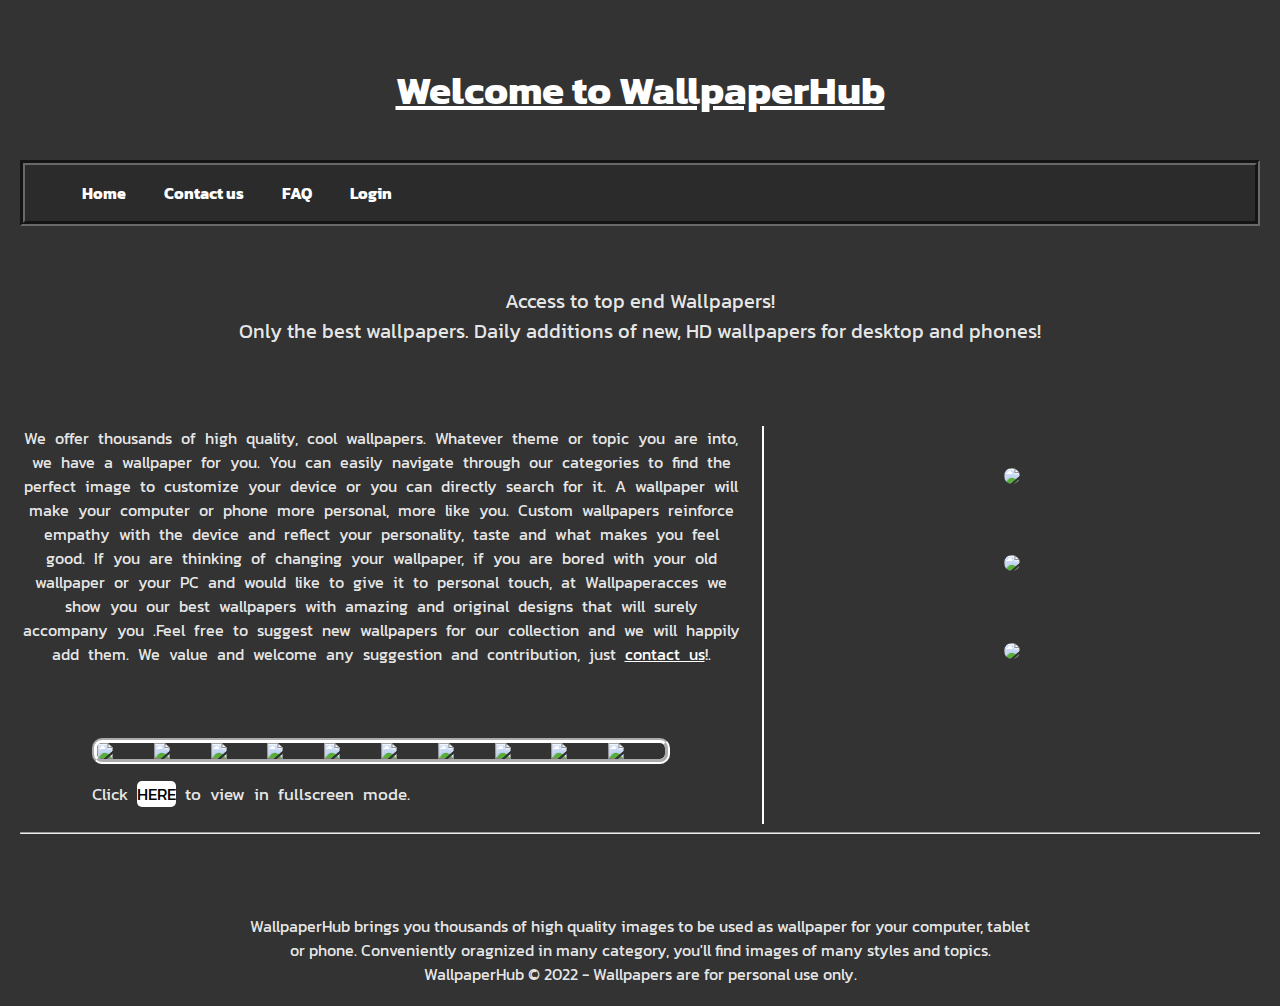
==== index/index.html @ 2b932af7 "init" ====
<!DOCTYPE html>
<html>

<head>
    <meta name="viewport" content="width=device-width, initial-scale=1.0">
    <link rel="stylesheet" href="indexstyle.css">
</head>

<body>
    <div style="background-color:rgba(0, 0, 0, 0.8);padding: 20px;width: 100%;">
        <div class="head">
            <b style="text-decoration:underline;">Welcome to WallpaperHub</b>
        </div>
        <div style="border: 5px groove dimgray; width:100%;background-color: rgba(40, 40, 40, 0.7);">
            <ul>
                <li><a href="#icons">Home</a></li>
                <li><a href="#icons">Contact us</a></li>
                <li><a href="#icons">FAQ</a></li>
                <li><a href="#icons">Login</a></li>
            </ul>
        </div>
        <div class="desc">
            <p>Access to top end Wallpapers!<br>
                Only the best wallpapers. Daily additions of new, HD wallpapers for desktop and phones!</p>
        </div>
        <section class="section1">
            <div class="section2">
                We offer thousands of high quality, cool wallpapers. Whatever theme or topic you are into, we have a
                wallpaper for you. You can easily navigate through our categories to find the perfect image to customize
                your device or you can directly search for it.
                A wallpaper will make your computer or phone more personal, more like you. Custom wallpapers reinforce
                empathy with the device and reflect your personality, taste and what makes you feel good.
                If you are thinking of changing your wallpaper, if you are bored with your old wallpaper or your PC and
                would like to give it to personal touch, at Wallpaperacces we show you our best wallpapers with amazing
                and original designs that will surely accompany you
                .Feel free to suggest new wallpapers for our collection and we will happily add them. We value and
                welcome any suggestion and contribution, just <a href="#icons"
                    style="text-decoration:underline;">contact us</a>!.
                <div id="container">
                    <div class="wrapper">
                        <img src="https://hdqwalls.com/wallpapers/iron-man-superhero-4k-4l.jpg">
                        <img src="https://wallpapercave.com/wp/wp6066880.jpg">
                        <img src="https://images.hdqwalls.com/wallpapers/4k-iron-man-endgame-2020-xi.jpg">
                        <img src="https://images.hdqwalls.com/wallpapers/superman-4khenry-tj.jpg">
                        <img src="https://wallpapercave.com/wp/wp7147126.jpg">
                        <img src="https://images.hdqwalls.com/wallpapers/superman-4khenry-tj.jpg">
                        <img src="https://wallpaperaccess.com/full/2492653.jpg">
                        <img src="https://images.hdqwalls.com/wallpapers/need-for-speed-heat-nissan-gtr-4k-ax.jpg">
                        <img src="https://i.pinimg.com/originals/03/a1/30/03a130eb756e03ec220f03c37e8f69a2.jpg">
                        <img src="https://images.hdqwalls.com/wallpapers/need-for-speed-heat-nissan-gtr-4k-ax.jpg">
                    </div>
                </div>
                <p align="left" style="margin-left:10%;font-size:17px;">Click <a class="preview" href="#container"
                        onclick="fullscreen()">HERE</a> to view in fullscreen mode.</p>
            </div>
            <div class="section3">
                <div class="wallpaper">
                    <a href="../pages/marvel.html" target="_blank">
                        <img src="https://wallpapercave.com/wp/wp5908094.png" width="70%" style="border-radius: 20px;">
                    </a><br>
                    <b class="demo">MARVEL wallpapers</b>
                </div>
                <div class="wallpaper">
                    <a href="../pages/dc.html" target="_blank">
                        <img src="https://images.hdqwalls.com/download/dc-universe-heroes-4k-4p-2560x1440.jpg"
                            width="70%" style="border-radius: 20px;">
                    </a><br>
                    <b class="demo">DC wallpapers</b>
                </div>
                <div class="wallpaper">
                    <a href="../pages/cars.html" target="_blank">
                        <img src="https://www.pixel4k.com/wp-content/uploads/2020/10/black-mercedes-amg-front-4k_1602451101.jpg"
                            width="70%" style="border-radius: 20px;">
                    </a><br>
                    <b class="demo">4K Supercars wallpapers</b>
                </div>
            </div>
        </section>
        <center>
            <footer>
                <hr id="icons">
                <br>
                <a href="https://www.instagram.com/d_rsh_n._/">
                <img src="https://linkshortner.net/PENoB" alt="" width="50px">
                </a>
                <a href="https://linkedin.com/in/darshan-dinesh-m-p88ab11219">
                <img src="https://logodix.com/logo/1288656.png" alt="" width="50px">
                </a>
                <a href="https://www.instagram.com/d_rsh_n._/">
                <img src="https://icon-library.com/images/white-discord-icon/white-discord-icon-1.jpg" alt="" width="50px">
                </a>
                <br><br>
                WallpaperHub brings you thousands of high quality
                images to be used as wallpaper for your computer, tablet<br>
                or phone. Conveniently oragnized in many category,
                you'll find images of many styles and topics.<br>
                WallpaperHub © 2022 - Wallpapers are for
                personal use only.
            </footer>
        </center>
    </div>
    <script src="indexscript.js"></script>
</body>

</html>
---- index/indexstyle.css ----
@import url('https://fonts.googleapis.com/css2?family=Bebas+Neue&family=Kanit&display=swap');

* {
    box-sizing: border-box;
    scroll-behavior: smooth;
}

body {
    margin: 0%;
    background-image: url("https://www.quirkybyte.com/wp-content/uploads/2016/10/jl-1.jpg");
    background-attachment: fixed;
    color: rgba(100%, 100%, 100%, 0.9);
    text-align: center;
    font-family: 'Kanit', sans-serif;
    width: 100%;
    animation: slide 1s 1;
}

@keyframes slide {
    0% {
        transform: translateX(-30px);
    }

    100% {
        transform: translateX(0px);
    }
}

.head {
    width: 100%;
    font-size: 40px;
    padding: 40px 0px 40px 0px;
    text-align: center;
    color: white;
}

.desc {
    width: 100%;
    padding: 40px 0px 60px 0px;
}

.category {
    display: flex;
    align-items: center;
    justify-content: center;
    padding: 30px 0px 30px 0px;
}

.wallpaper {
    width: 100%;
    text-align: center;
    transition: 0.3s;
    margin: 8% 0%;
}

.wallpaper:hover {
    transform: scale(1.05, 1.05);
}

.demo {
    opacity: 0;
    transition: 0.5s;
}

.wallpaper:hover .demo {
    opacity: 1;
}

p {
    font-size: 20px;
}

/* slideshow */
#container {
    margin-left: 10%;
    margin-top: 10%;
    width: 80%;
    overflow: hidden;
    border: 5px groove #ffffff;
    border-radius: 10px;
}

.wrapper {
    width: 100%;
    display: flex;
    animation: slide1 40s infinite;
}

@keyframes slide1 {
    0% {
        transform: translateX(0);
    }

    10% {
        transform: translateX(0);
    }

    20% {
        transform: translateX(-100%);
    }

    30% {
        transform: translateX(-200%);
    }

    40% {
        transform: translateX(-300%);
    }

    50% {
        transform: translateX(-400%);
    }

    60% {
        transform: translateX(-500%);
    }

    70% {
        transform: translateX(-600%);
    }

    80% {
        transform: translateX(-700%);
    }

    90% {
        transform: translateX(-800%);
    }

    100% {
        transform: translateX(-900%);
    }
}

.wrapper>img {
    width: 100%;
}

.preview {
    text-decoration: none;
    transition: 0.5s;
    background-color: white;
    color: black;
    border-radius: 5px;
}

.preview:hover {
    background-color: black;
    color: lightgray;
}

ul {
    text-align: left;
    list-style-type: none;
}

li {
    font-weight: bold;
    transition: 0.5s;
    padding: 14px 17px 17px 17px;
    display: inline;
    overflow: hidden;
}

li:hover {
    background-color: rgb(209, 209, 209);
    color: black;
}

li:hover a {
    color: black;
}

footer {
    width: 100%;
}

footer>a {
    padding: 0px 10px 0px 10px;
}

a {
    text-decoration: none;
    color: white;
}

.section1 {
    width: 100%;
    display: flex;
    flex-wrap: wrap;
}

.section2 {
    flex: 60%;
    border-right: 2px solid white;
    word-spacing: 5px;
    padding-right: 20px;
}

.section3 {
    width: 40%;
}

@media all and (max-width:400px) {
    .head {
        font-size: 30px;
    }

    .section1 {
        width: 100%;
        display: block;
    }

    .section2 {
        width: 100%;
        border: none;
        padding: 0%;
    }

    .section3 {
        width: 100%;
    }
}
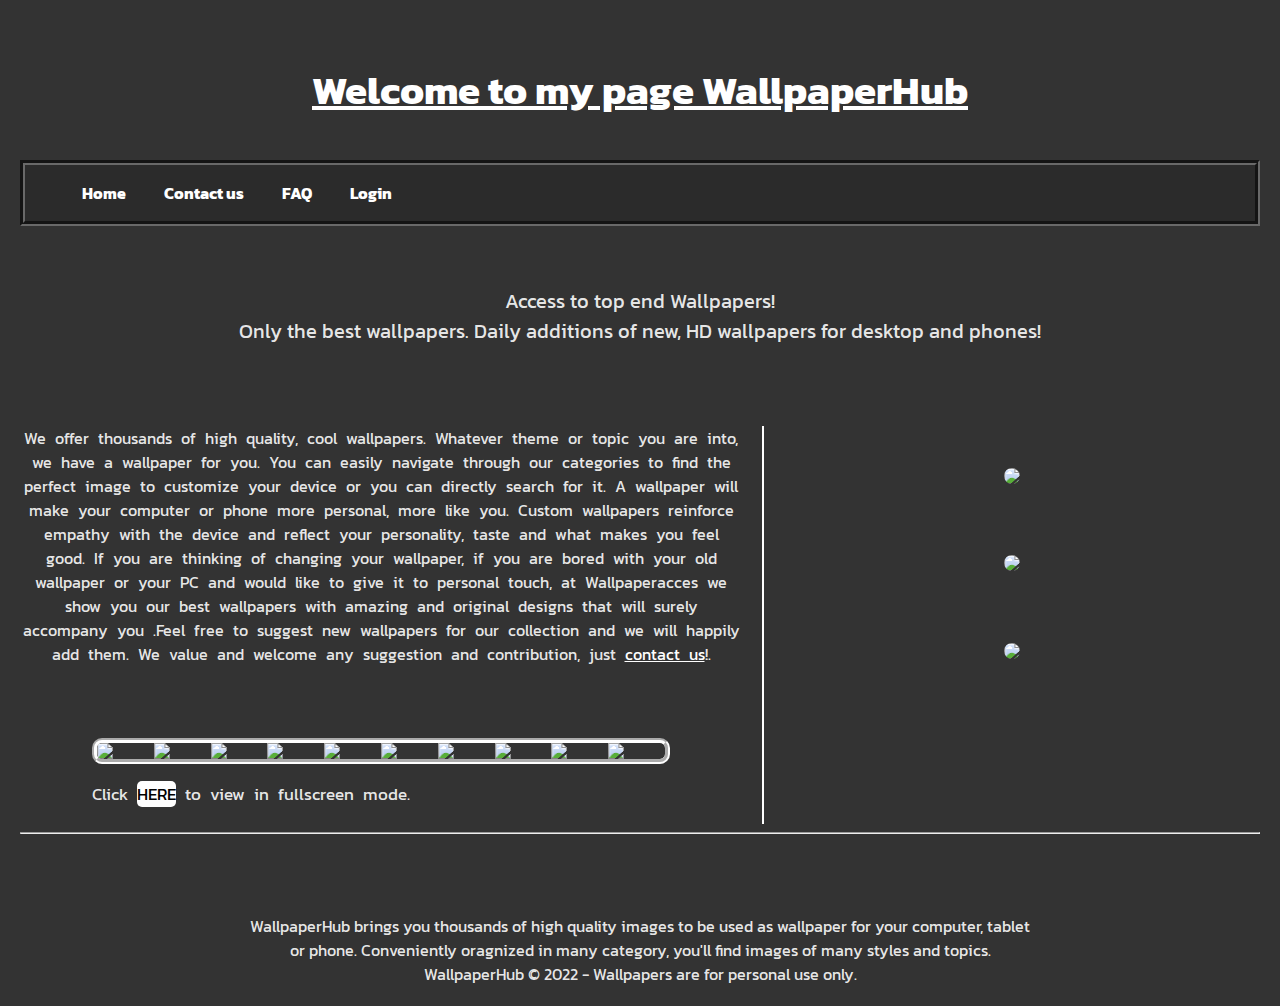
==== commit 39ddff5f: "name" ====
--- a/index/index.html
+++ b/index/index.html
@@ -9,7 +9,7 @@
 <body>
     <div style="background-color:rgba(0, 0, 0, 0.8);padding: 20px;width: 100%;">
         <div class="head">
-            <b style="text-decoration:underline;">Welcome to WallpaperHub</b>
+            <b style="text-decoration:underline;">Welcome to my page WallpaperHub</b>
         </div>
         <div style="border: 5px groove dimgray; width:100%;background-color: rgba(40, 40, 40, 0.7);">
             <ul>
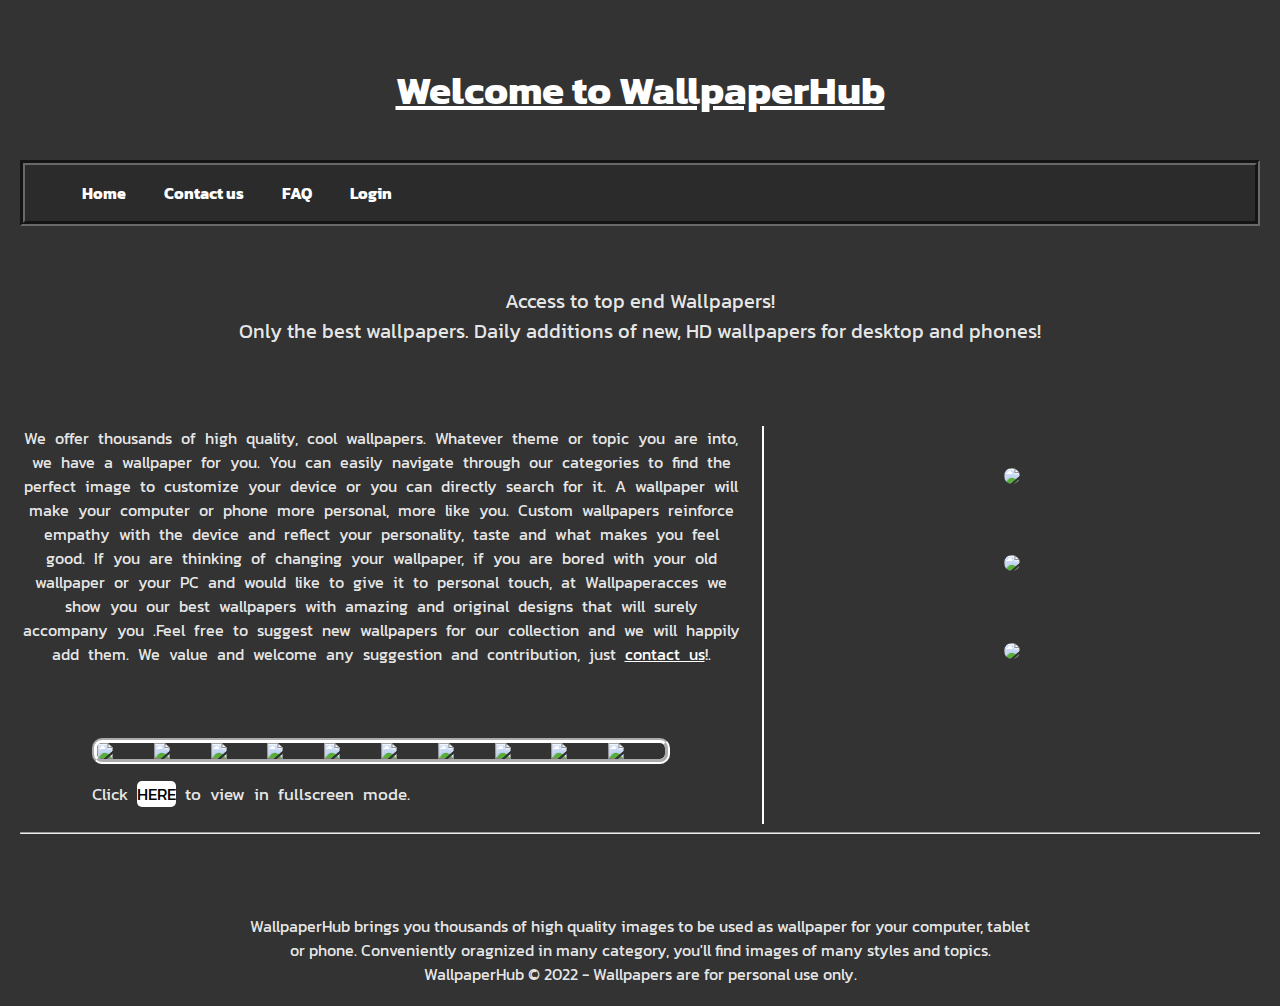
==== commit 4ce5e6e6: "name commit" ====
--- a/index/index.html
+++ b/index/index.html
@@ -9,7 +9,7 @@
 <body>
     <div style="background-color:rgba(0, 0, 0, 0.8);padding: 20px;width: 100%;">
         <div class="head">
-            <b style="text-decoration:underline;">Welcome to my page WallpaperHub</b>
+            <b style="text-decoration:underline;">Welcome to WallpaperHub</b>
         </div>
         <div style="border: 5px groove dimgray; width:100%;background-color: rgba(40, 40, 40, 0.7);">
             <ul>
